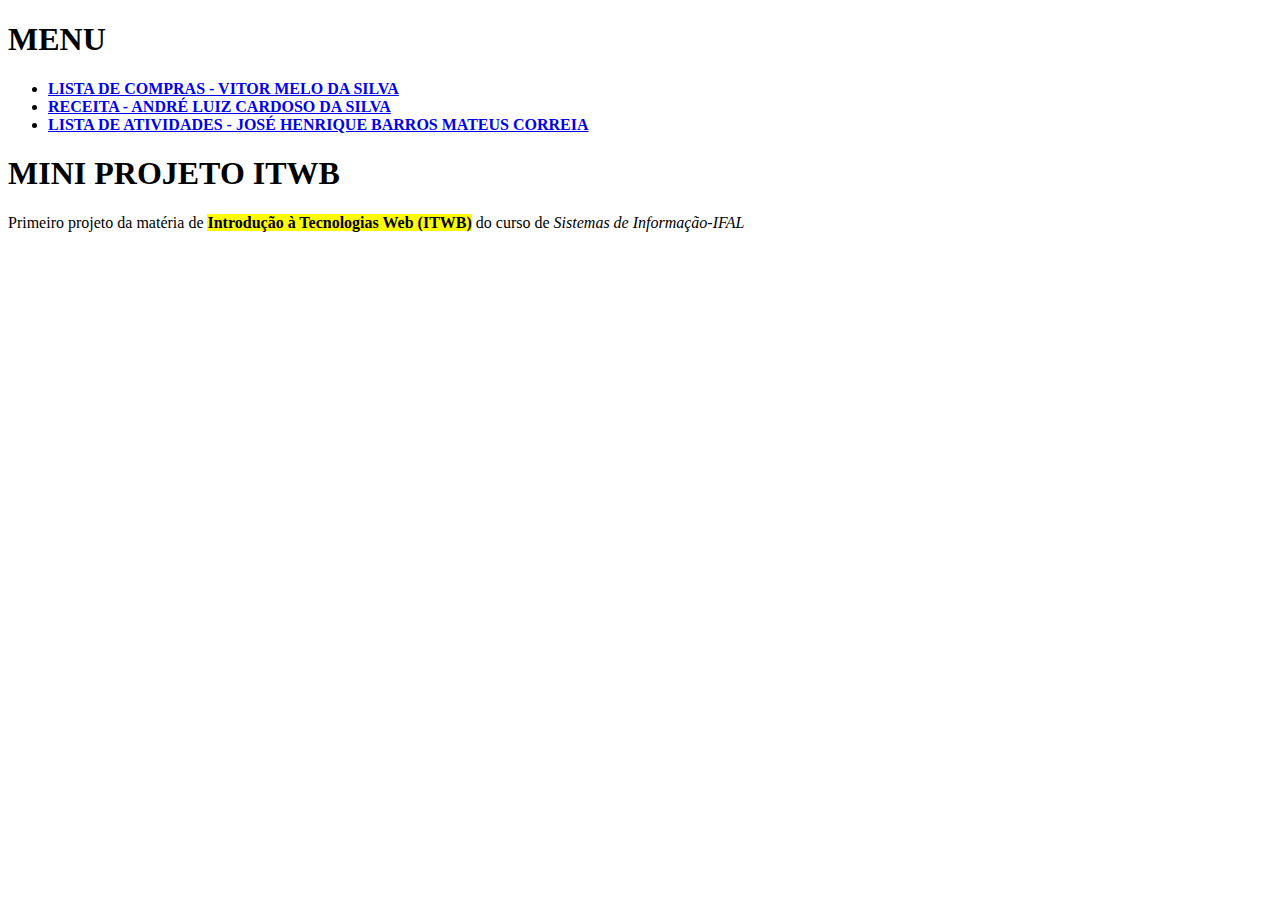
==== index.html @ cea06039 "Add files via upload" ====
<!DOCTYPE html>
<html lang="pt-br">

<head>
    <meta charset="UTF-8">
    <meta http-equiv="X-UA-Compatible" content="IE=edge">
    <meta name="viewport" content="width=device-width, initial-scale=1.0">
    <link rel="icon" type="image/x-icon" href="img/lista.png">
    <title>Mini projeto</title>
    <h1>MENU</h1>
    <ul disc>
        <li><a href="html/mini-projeto-lista-feira.html"><Strong>LISTA DE COMPRAS - VITOR MELO DA SILVA</Strong></a></li>
        <li><a href="html/mini-projeto-receita.html"><Strong>RECEITA - ANDRÉ LUIZ CARDOSO DA SILVA</Strong></a></li>
        <li><a href="html/mini-projeto-atividades.html"><Strong>LISTA DE ATIVIDADES - JOSÉ HENRIQUE BARROS MATEUS CORREIA</Strong></a></li>
    </ul>
</head>
<body>
    <h1> <strong>MINI PROJETO ITWB</strong></h1>
    <p> Primeiro projeto da matéria de <strong><mark>Introdução à Tecnologias Web (ITWB)</mark></strong> do curso de <i>Sistemas de Informação-IFAL</i></p>
</body>
</html>
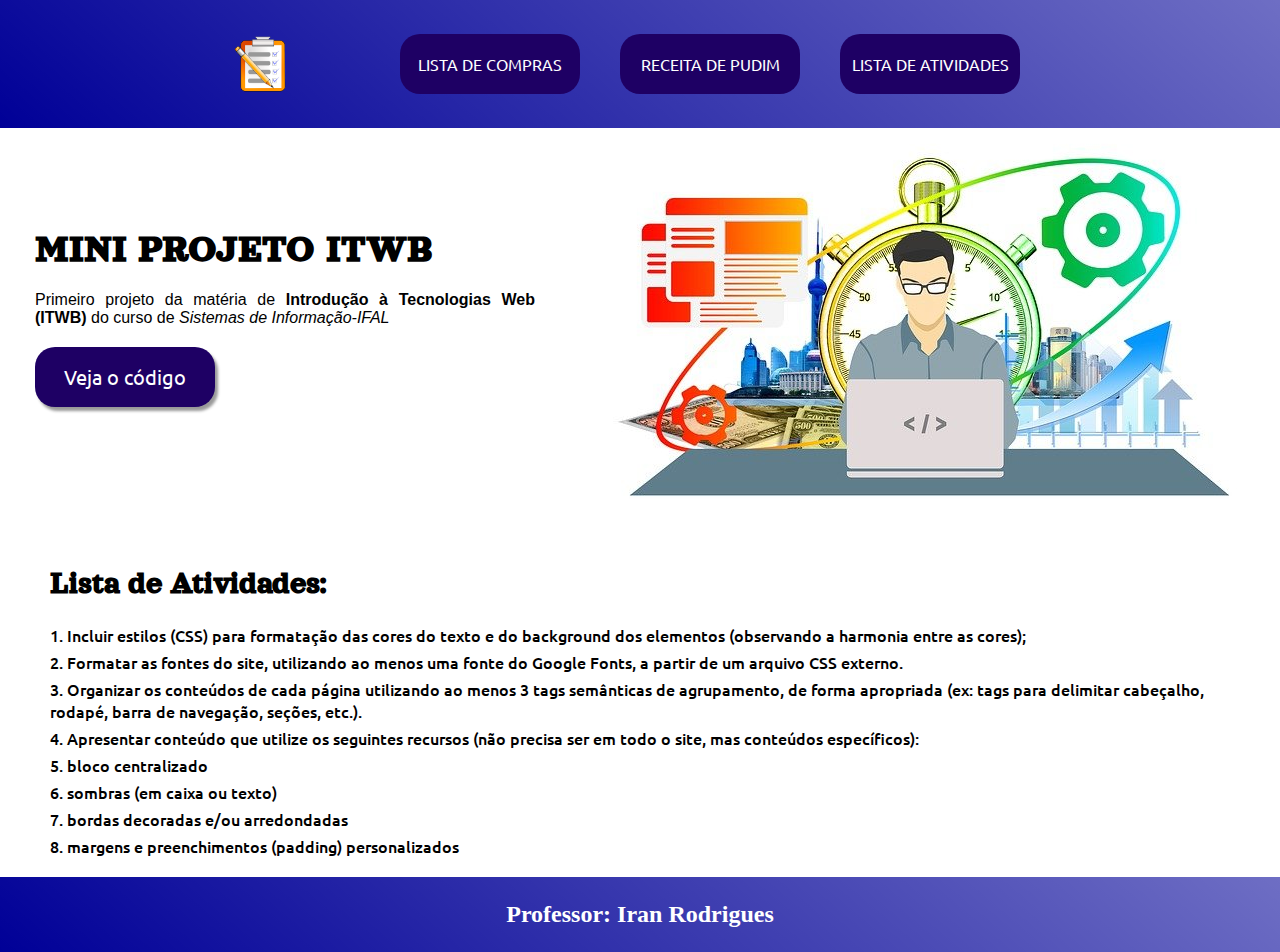
==== commit b359dda8: "Mudanças na estrutura do html e estilos com o css" ====
--- a/index.html
+++ b/index.html
@@ -7,15 +7,43 @@
     <meta name="viewport" content="width=device-width, initial-scale=1.0">
     <link rel="icon" type="image/x-icon" href="img/lista.png">
     <title>Mini projeto</title>
-    <h1>MENU</h1>
-    <ul disc>
-        <li><a href="html/mini-projeto-lista-feira.html"><Strong>LISTA DE COMPRAS - VITOR MELO DA SILVA</Strong></a></li>
-        <li><a href="html/mini-projeto-receita.html"><Strong>RECEITA - ANDRÉ LUIZ CARDOSO DA SILVA</Strong></a></li>
-        <li><a href="html/mini-projeto-atividades.html"><Strong>LISTA DE ATIVIDADES - JOSÉ HENRIQUE BARROS MATEUS CORREIA</Strong></a></li>
-    </ul>
+    <link rel="stylesheet" href="estilo.css">
 </head>
 <body>
-    <h1> <strong>MINI PROJETO ITWB</strong></h1>
-    <p> Primeiro projeto da matéria de <strong><mark>Introdução à Tecnologias Web (ITWB)</mark></strong> do curso de <i>Sistemas de Informação-IFAL</i></p>
+    <header class="cabecalha">
+        <img class="cabecalho-imagem" src="img/lista.png" alt="logo">
+        <nav class="cabecalho-menu">
+            <input class="cabecalho-botao" type="button" value="LISTA DE COMPRAS"> <a href="html/mini-projeto-lista-feira.html"></a>
+            <input class="cabecalho-botao" type="button" value="RECEITA DE PUDIM"><a href="html/mini-projeto-receita.html"></a>
+            <input class="cabecalho-botao" type="button" value="LISTA DE ATIVIDADES"><a href="html/mini-projeto-atividades.html"><Strong></a>
+        </nav>
+    </header>
+
+    <main class="principal">
+        <section class="principal-conteudo">
+            <h1 class="principal-conteudo-titulo"><strong>MINI PROJETO ITWB</strong></h1>
+            <p class="principal-conteudo-paragrafo"> Primeiro projeto da matéria de <strong>Introdução à Tecnologias Web (ITWB)</strong> do curso de <i>Sistemas de Informação-IFAL</i></p>
+            <input class="principal-conteudo-botao" type="button" value="Veja o código">
+        </section>
+        <div>
+            <img class="principal-conteudo-imagem" src="img/produtividade.jpg" alt="Produtividade">
+        </div>
+    </main>
+
+    <div class="sencundario-conteudo">
+        <h1 class="sencundario-conteudo-titulo">Lista de Atividades:</h1>
+        <p class="sencundario-conteudo-paragrafo">1. Incluir estilos (CSS) para formatação das cores do texto e do background dos elementos (observando a harmonia entre as cores);</p>
+        <p class="sencundario-conteudo-paragrafo">2. Formatar as fontes do site, utilizando ao menos uma fonte do Google Fonts, a partir de um arquivo CSS externo.</p>
+        <p class="sencundario-conteudo-paragrafo">3. Organizar os conteúdos de cada página utilizando ao menos 3 tags semânticas de agrupamento, de forma apropriada (ex: tags para delimitar cabeçalho, rodapé, barra de navegação, seções, etc.).</p>
+        <p class="sencundario-conteudo-paragrafo">4. Apresentar conteúdo que utilize os seguintes recursos (não precisa ser em todo o site, mas conteúdos específicos):</p>
+        <p class="sencundario-conteudo-paragrafo">5. bloco centralizado</p>
+        <p class="sencundario-conteudo-paragrafo">6. sombras (em caixa ou texto)</p>
+        <p class="sencundario-conteudo-paragrafo">7. bordas decoradas e/ou arredondadas</p>
+        <p class="sencundario-conteudo-paragrafo">8. margens e preenchimentos (padding) personalizados</p>
+    </div>
+
+    <footer class="rodape">
+        <h2 class="rodape-titulo">Professor: Iran Rodrigues</h2>
+    </footer>
 </body>
 </html>--- a/estilo.css
+++ b/estilo.css
@@ -0,0 +1,106 @@
+@import url('https://fonts.googleapis.com/css2?family=Orelega+One&family=Ubuntu&display=swap');
+
+* {
+    margin: 0;
+    padding: 0;
+    box-sizing: border-box;
+    text-decoration: none;
+}
+
+.cabecalha {
+    display: flex;
+    flex-direction: row;
+    align-items: center;
+    justify-content: center;
+    padding: 24px;
+    background: linear-gradient(40deg,rgb(0, 0, 151), rgba(0, 0, 151, 0.568));
+}
+
+.cabecalho-imagem {
+    height: 80px;
+    padding-right: 100px;
+}
+
+.cabecalho-menu {
+    display: flex;
+    gap: 20px;
+}
+
+.cabecalho-botao {
+    width: 180px;
+    height: 60px;
+    border-radius: 20px;
+    border: none;
+    background-color: rgb(30, 0, 100);
+    color: white;
+    font-family: 'Ubuntu', sans-serif;
+    font-size: 16px;
+    font-weight: 400;
+}
+
+.principal {
+    display: flex;
+    flex-direction: row;
+    align-items: center;
+    justify-content: space-around;
+}
+
+.principal-conteudo {
+    display: flex;
+    flex-direction: column;
+    gap: 20px;
+}
+
+.principal-conteudo-titulo {
+    font-family: 'Orelega One', sans-serif;
+    font-size: 40px;
+}
+
+.principal-conteudo-paragrafo {
+    text-align: justify;
+    width: 500px;
+    font-family: 'Ubunto', sans-serif;
+    font-weight: 400;
+}
+
+.principal-conteudo-botao {
+    width: 180px;
+    height: 60px;
+    border-radius: 20px;
+    border: none;
+    background-color: rgb(30, 0, 100);
+    color: white;
+    font-size: 20px;
+    box-shadow: 3px 4px 3px rgba(0, 0, 0, .4);
+    font-family: 'Ubuntu', sans-serif;
+    font-weight: 400;
+}
+
+.sencundario-conteudo {
+    padding-top: 60px;
+    padding-bottom: 20px;
+    display: flex;
+    flex-direction: column;
+    justify-content: center;
+    align-items: flex-start;
+    gap: 5px;
+    margin: 0 50px;
+}
+
+.sencundario-conteudo-titulo {
+    margin-bottom: 18px;
+    font-family: 'Orelega One', sans-serif;
+}
+
+.sencundario-conteudo-paragrafo {
+    font-family: 'Ubuntu', sans-serif;
+    font-weight: 500;
+}
+
+.rodape {
+    display: block;
+    text-align: center;
+    padding: 24px;
+    background: linear-gradient(40deg,rgb(0, 0, 151), rgba(0, 0, 151, 0.568));
+    color: white;
+}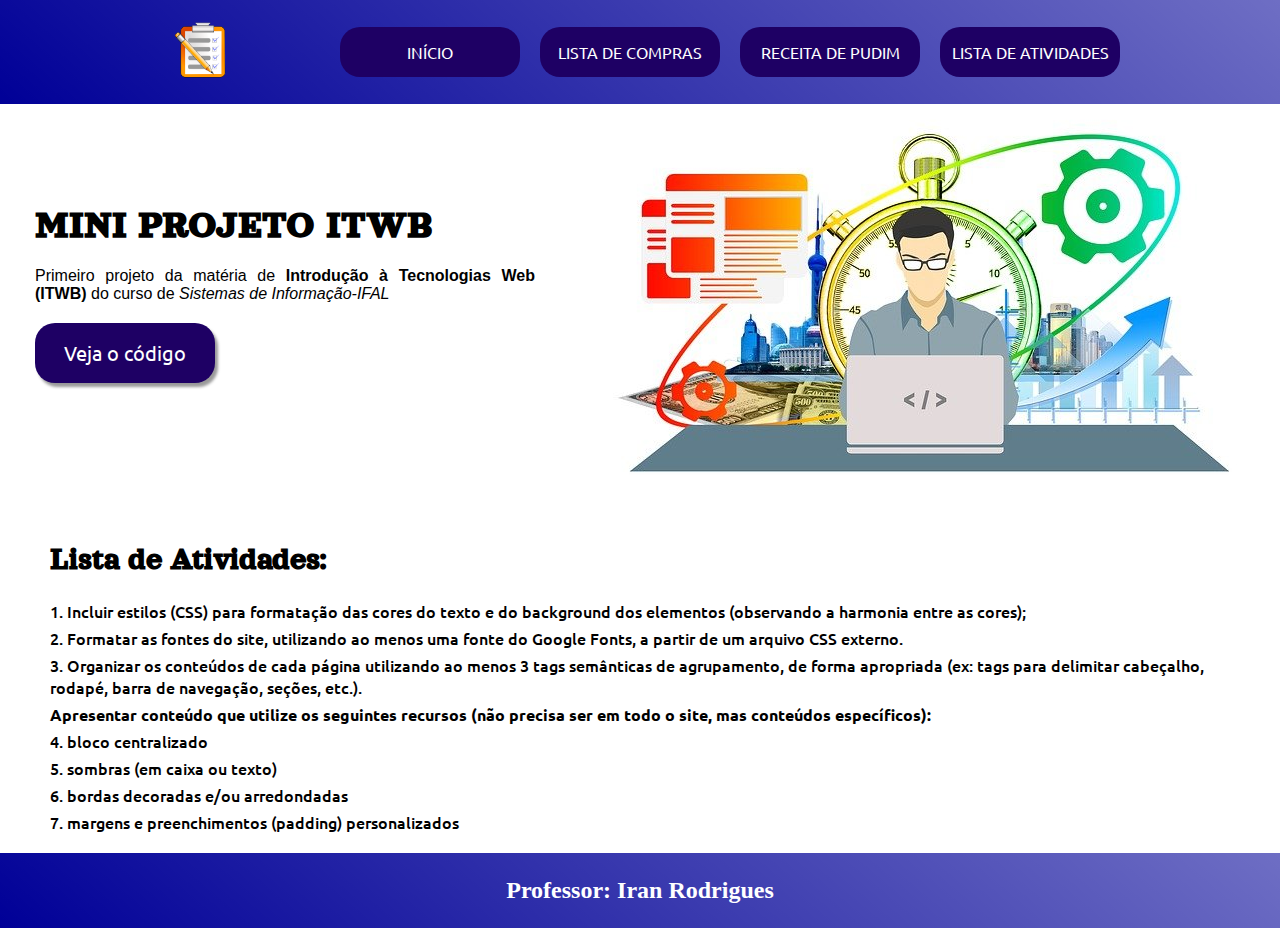
==== commit 4119131d: "Nova alterações nas páginas e no menu. Agora com um estilo para a página atividades." ====
--- a/index.html
+++ b/index.html
@@ -7,15 +7,16 @@
     <meta name="viewport" content="width=device-width, initial-scale=1.0">
     <link rel="icon" type="image/x-icon" href="img/lista.png">
     <title>Mini projeto</title>
-    <link rel="stylesheet" href="estilo.css">
+    <link rel="stylesheet" href="estilos/estilo.css">
 </head>
 <body>
     <header class="cabecalha">
-        <img class="cabecalho-imagem" src="img/lista.png" alt="logo">
+       <a href="index.html"><img class="cabecalho-imagem" src="img/lista.png" alt="logo"></a>
         <nav class="cabecalho-menu">
-            <input class="cabecalho-botao" type="button" value="LISTA DE COMPRAS"> <a href="html/mini-projeto-lista-feira.html"></a>
-            <input class="cabecalho-botao" type="button" value="RECEITA DE PUDIM"><a href="html/mini-projeto-receita.html"></a>
-            <input class="cabecalho-botao" type="button" value="LISTA DE ATIVIDADES"><a href="html/mini-projeto-atividades.html"><Strong></a>
+            <a href="index.html"><input class="cabecalho-botao" type="button" value="INÍCIO"></a>
+            <a href="html/mini-projeto-lista-feira.html"><input class="cabecalho-botao" type="button" value="LISTA DE COMPRAS"></a>
+            <a href="html/mini-projeto-receita.html"><input class="cabecalho-botao" type="button" value="RECEITA DE PUDIM"></a>
+            <a href="html/mini-projeto-atividades.html"><input class="cabecalho-botao" type="button" value="LISTA DE ATIVIDADES"></a>
         </nav>
     </header>
 
@@ -23,7 +24,7 @@
         <section class="principal-conteudo">
             <h1 class="principal-conteudo-titulo"><strong>MINI PROJETO ITWB</strong></h1>
             <p class="principal-conteudo-paragrafo"> Primeiro projeto da matéria de <strong>Introdução à Tecnologias Web (ITWB)</strong> do curso de <i>Sistemas de Informação-IFAL</i></p>
-            <input class="principal-conteudo-botao" type="button" value="Veja o código">
+            <a href="https://github.com/jhenriqueb12/jhenriqueb12.github.io" target="think"><input class="principal-conteudo-botao" type="button" value="Veja o código"></a>
         </section>
         <div>
             <img class="principal-conteudo-imagem" src="img/produtividade.jpg" alt="Produtividade">
@@ -35,11 +36,11 @@
         <p class="sencundario-conteudo-paragrafo">1. Incluir estilos (CSS) para formatação das cores do texto e do background dos elementos (observando a harmonia entre as cores);</p>
         <p class="sencundario-conteudo-paragrafo">2. Formatar as fontes do site, utilizando ao menos uma fonte do Google Fonts, a partir de um arquivo CSS externo.</p>
         <p class="sencundario-conteudo-paragrafo">3. Organizar os conteúdos de cada página utilizando ao menos 3 tags semânticas de agrupamento, de forma apropriada (ex: tags para delimitar cabeçalho, rodapé, barra de navegação, seções, etc.).</p>
-        <p class="sencundario-conteudo-paragrafo">4. Apresentar conteúdo que utilize os seguintes recursos (não precisa ser em todo o site, mas conteúdos específicos):</p>
-        <p class="sencundario-conteudo-paragrafo">5. bloco centralizado</p>
-        <p class="sencundario-conteudo-paragrafo">6. sombras (em caixa ou texto)</p>
-        <p class="sencundario-conteudo-paragrafo">7. bordas decoradas e/ou arredondadas</p>
-        <p class="sencundario-conteudo-paragrafo">8. margens e preenchimentos (padding) personalizados</p>
+        <p class="sencundario-conteudo-paragrafo"><strong>Apresentar conteúdo que utilize os seguintes recursos (não precisa ser em todo o site, mas conteúdos específicos):</strong></p>
+        <p class="sencundario-conteudo-paragrafo">4. bloco centralizado</p>
+        <p class="sencundario-conteudo-paragrafo">5. sombras (em caixa ou texto)</p>
+        <p class="sencundario-conteudo-paragrafo">6. bordas decoradas e/ou arredondadas</p>
+        <p class="sencundario-conteudo-paragrafo">7. margens e preenchimentos (padding) personalizados</p>
     </div>
 
     <footer class="rodape">
--- a/estilos/estilo.css
+++ b/estilos/estilo.css
@@ -0,0 +1,118 @@
+@import url('https://fonts.googleapis.com/css2?family=Orelega+One&family=Ubuntu&display=swap');
+
+* {
+    margin: 0;
+    padding: 0;
+    box-sizing: border-box;
+    text-decoration: none;
+}
+
+.cabecalha {
+    display: flex;
+    flex-direction: row;
+    align-items: center;
+    justify-content: center;
+    padding: 10px;
+    background: linear-gradient(40deg,rgb(0, 0, 151), rgba(0, 0, 151, 0.568));
+}
+
+.cabecalho-imagem {
+    height: 80px;
+    padding-right: 100px;
+}
+
+.cabecalho-menu {
+    display: flex;
+    gap: 20px;
+}
+
+.cabecalho-botao {
+    width: 180px;
+    height: 50px;
+    border-radius: 20px;
+    border: none;
+    background-color: rgb(30, 0, 100);
+    color: white;
+    font-family: 'Ubuntu', sans-serif;
+    font-size: 16px;
+    font-weight: 400;
+}
+
+.cabecalho-botao:hover {
+    background-color: rgb(255, 110, 66);
+    color: black;
+    font-weight: 700;
+}
+
+.principal {
+    display: flex;
+    flex-direction: row;
+    align-items: center;
+    justify-content: space-around;
+}
+
+.principal-conteudo {
+    display: flex;
+    flex-direction: column;
+    gap: 20px;
+}
+
+.principal-conteudo-titulo {
+    font-family: 'Orelega One', sans-serif;
+    font-size: 40px;
+}
+
+.principal-conteudo-paragrafo {
+    text-align: justify;
+    width: 500px;
+    font-family: 'Ubunto', sans-serif;
+    font-weight: 400;
+}
+
+.principal-conteudo-botao {
+    width: 180px;
+    height: 60px;
+    border-radius: 20px;
+    border: none;
+    background: rgb(30, 0, 100);
+    color: white;
+    font-size: 20px;
+    box-shadow: 3px 4px 3px rgba(0, 0, 0, .4);
+    font-family: 'Ubuntu', sans-serif;
+    font-weight: 400;
+}
+
+.principal-conteudo-botao:hover {
+    background-color: rgb(54, 231, 134);
+    color: black;
+    font-weight: 700;
+}
+
+.sencundario-conteudo {
+    padding-top: 60px;
+    padding-bottom: 20px;
+    display: flex;
+    flex-direction: column;
+    justify-content: center;
+    align-items: flex-start;
+    gap: 5px;
+    margin: 0 50px;
+}
+
+.sencundario-conteudo-titulo {
+    margin-bottom: 18px;
+    font-family: 'Orelega One', sans-serif;
+}
+
+.sencundario-conteudo-paragrafo {
+    font-family: 'Ubuntu', sans-serif;
+    font-weight: 500;
+}
+
+.rodape {
+    display: block;
+    text-align: center;
+    padding: 24px;
+    background: linear-gradient(40deg,rgb(0, 0, 151), rgba(0, 0, 151, 0.568));
+    color: white;
+}